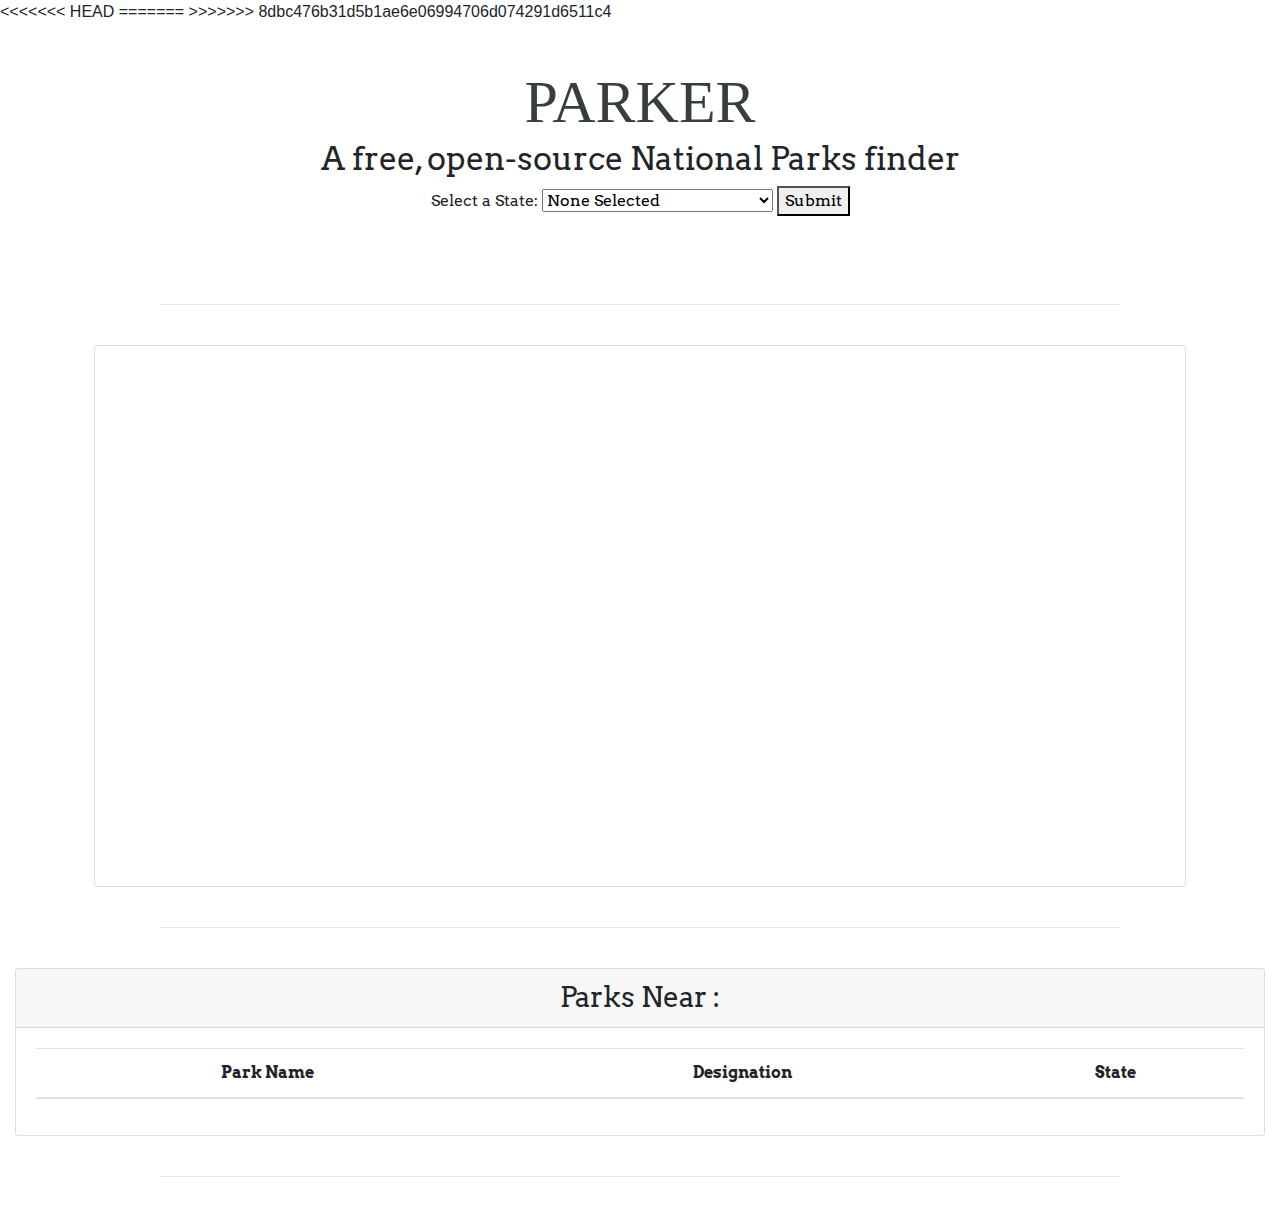
==== index.html @ ab11fde7 "restyled the card that holds the map so it's within a row and the columns are broken up (rather than" ====
<!DOCTYPE html>
<html lang="en">
<head>
    <meta charset="UTF-8">
    <meta name="viewport" content="width=device-width, initial-scale=1.0">
    <title>Parker: National Park Finder</title>

    <!-- jQuery -->
    <script src="https://cdnjs.cloudflare.com/ajax/libs/jquery/3.2.1/jquery.min.js"></script>
    <!-- Bootstrap CDN-->
    <link rel="stylesheet" href="https://maxcdn.bootstrapcdn.com/bootstrap/4.0.0/css/bootstrap.min.css">
    <script src="https://maxcdn.bootstrapcdn.com/bootstrap/4.0.0/js/bootstrap.min.js"></script>
    <!-- Font Awesome CSS -->
    <link rel="stylesheet" href="https://use.fontawesome.com/releases/v5.3.1/css/all.css" integrity="sha384-mzrmE5qonljUremFsqc01SB46JvROS7bZs3IO2EmfFsd15uHvIt+Y8vEf7N7fWAU" crossorigin="anonymous">
    <!-- MapQuest CSS -->
    <link type="text/css" rel="stylesheet" href="https://api.mqcdn.com/sdk/mapquest-js/v1.3.2/mapquest.css"/>
<<<<<<< HEAD
    <!-- Google Fonts -->
    <link href="https://fonts.googleapis.com/css?family=Arvo" rel="stylesheet">
    <!-- Our CSS -->
    <link rel="stylesheet" href="Assets/css/style.css">
=======
    
>>>>>>> 8dbc476b31d5b1ae6e06994706d074291d6511c4

</head>
<body>

    <section id="landing" class="landing-section masthead">
        <div class="container d-flex h-100 align-items-center">
            <div class="mx-auto py-5 text-center">
                <h1 class="text-uppercase">Parker</h1>
                <h2 class="text-white-50">A free, open-source National Parks finder</h2>
                <form>
                    <div id="input-container">
                        <div class=stateList>
                            <form id="simpleStateForm">
                                Select a State:
                                <select name="stateSelect" id="stateSelection">
                                    <option value="">None Selected</option>
                                    <option value="al" data-lat="32.806671" data-long="-86.791130" zoom="map.setZoomLevel(6)">Alabama</option>
                                    <option value="ak" data-lat="61.370716" data-long="-152.404419" zoom="map.setZoomLevel(3)">Alaska</option>
                                    <option value="as" data-lat="-14.22865935" data-long="-169.8503777" zoom="map.setZoomLevel(8)">American Samoa</option>
                                    <option value="az" data-lat="33.729759" data-long="-111.431221" zoom="map.setZoomLevel(6)">Arizona</option>
                                    <option value="ar" data-lat="34.969704" data-long="-92.373123" zoom="map.setZoomLevel(6)">Arkansas</option>
                                    <option value="ca" data-lat="36.116203" data-long="-119.681564" zoom="map.setZoomLevel(5)">California</option>
                                    <option value="co" data-lat="39.059811" data-long="-105.311104" zoom="map.setZoomLevel(6)">Colorado</option>
                                    <option value="ct" data-lat="41.597782" data-long="-72.755371" zoom="map.setZoomLevel(7)">Connecticut</option>
                                    <option value="de" data-lat="39.318523" data-long="-75.507141" zoom="map.setZoomLevel(7)">Delaware</option>
                                    <option value="dc" data-lat="38.897438" data-long="-77.026817" zoom="map.setZoomLevel(9)">District of Columbia</option>
                                    <option value="fl" data-lat="27.766279" data-long="-81.686783" zoom="map.setZoomLevel(6)">Florida</option>
                                    <option value="ga" data-lat="33.040619" data-long="-83.643074" zoom="map.setZoomLevel(6)">Georgia</option>
                                    <option value="gu" data-lat="13.43795691" data-long="144.6922461" zoom="map.setZoomLevel(8)">Guam</option>
                                    <option value="hi" data-lat="21.094318" data-long="-157.498337" zoom="map.setZoomLevel(7)">Hawaii</option>
                                    <option value="id" data-lat="44.240459" data-long="-114.478828" zoom="map.setZoomLevel(5)">Idaho</option>
                                    <option value="il" data-lat="40.349457" data-long="-88.986137" zoom="map.setZoomLevel(6)">Illinois</option>
                                    <option value="in" data-lat="39.849426" data-long="-86.258278" zoom="map.setZoomLevel(6)">Indiana</option>
                                    <option value="ia" data-lat="42.011539" data-long="-93.210526" zoom="map.setZoomLevel(6)">Iowa</option>
                                    <option value="ks" data-lat="38.526600" data-long="-96.726486" zoom="map.setZoomLevel(6)">Kansas</option>
                                    <option value="ky" data-lat="37.668140" data-long="-84.670067" zoom="map.setZoomLevel(6)">Kentucky</option>
                                    <option value="la" data-lat="31.169546" data-long="-91.867805" zoom="map.setZoomLevel(6)">Louisiana</option>
                                    <option value="me" data-lat="44.693947" data-long="-69.381927" zoom="map.setZoomLevel(6)">Maine</option>
                                    <option value="md" data-lat="39.063946" data-long="-76.802101" zoom="map.setZoomLevel(7)">Maryland</option>
                                    <option value="ma" data-lat="42.230171" data-long="-71.530106" zoom="map.setZoomLevel(7)">Massachusetts</option>
                                    <option value="mi" data-lat="43.326618" data-long="-84.536095" zoom="map.setZoomLevel(6)">Michigan</option>
                                    <option value="mn" data-lat="45.694454" data-long="-93.900192" zoom="map.setZoomLevel(6)">Minnesota</option>
                                    <option value="ms" data-lat="32.741646" data-long="-89.678696" zoom="map.setZoomLevel(6)">Mississippi</option>
                                    <option value="mo" data-lat="38.456085" data-long="-92.288368" zoom="map.setZoomLevel(6)">Missouri</option>
                                    <option value="mt" data-lat="46.921925" data-long="-110.454353" zoom="map.setZoomLevel(6)">Montana</option>
                                    <option value="ne" data-lat="41.125370" data-long="-98.268082" zoom="map.setZoomLevel(6)">Nebraska</option>
                                    <option value="nv" data-lat="38.313515" data-long="-117.055374" zoom="map.setZoomLevel(6)">Nevada</option>
                                    <option value="nh" data-lat="43.452492" data-long="-71.563896" zoom="map.setZoomLevel(6)">New Hampshire</option>
                                    <option value="nj" data-lat="40.298904" data-long="-74.521011" zoom="map.setZoomLevel(7)">New Jersey</option>
                                    <option value="nm" data-lat="34.840515" data-long="-106.248482" zoom="map.setZoomLevel(6)">New Mexico</option>
                                    <option value="ny" data-lat="42.165726" data-long="-74.948051" zoom="map.setZoomLevel(6)">New York</option>
                                    <option value="nc" data-lat="35.630066" data-long="-79.806419" zoom="map.setZoomLevel(6)">North Carolina</option>
                                    <option value="nd" data-lat="47.528912" data-long="-99.784012" zoom="map.setZoomLevel(6)">North Dakota</option>
                                    <option value="mp" data-lat="15.21680033" data-long="145.7231096" zoom="map.setZoomLevel(8)">Northern Mariana Islands</option>
                                    <option value="oh" data-lat="40.388783" data-long="-82.764915" zoom="map.setZoomLevel(6)">Ohio</option>
                                    <option value="ok" data-lat="35.565342" data-long="-96.928917" zoom="map.setZoomLevel(6)">Oklahoma</option>
                                    <option value="or" data-lat="44.572021" data-long="-122.070938" zoom="map.setZoomLevel(6)">Oregon</option>
                                    <option value="pa" data-lat="40.590752" data-long="-77.209755" zoom="map.setZoomLevel(6)">Pennsylvania</option>
                                    <option value="pr" data-lat="18.46873857" data-long="-66.11848623" zoom="map.setZoomLevel(8)">Puerto Rico</option>
                                    <option value="ri" data-lat="41.680893" data-long="-71.511780" zoom="map.setZoomLevel(8)">Rhode Island</option>
                                    <option value="sc" data-lat="33.856892" data-long="-80.945007" zoom="map.setZoomLevel(6)">South Carolina</option>
                                    <option value="sd" data-lat="44.299782" data-long="-99.438828" zoom="map.setZoomLevel(6)">South Dakota</option>
                                    <option value="tn" data-lat="35.747845" data-long="-86.692345" zoom="map.setZoomLevel(6)">Tennessee</option>
                                    <option value="tx" data-lat="31.054487" data-long="-97.563461" zoom="map.setZoomLevel(5)">Texas</option>
                                    <option value="ut" data-lat="40.150032" data-long="-111.862434" zoom="map.setZoomLevel(6)">Utah</option>
                                    <option value="vt" data-lat="44.045876" data-long="-72.710686" zoom="map.setZoomLevel(6)">Vermont</option>
                                    <option value="vi" data-lat="17.81026717" data-long="-64.6222179" zoom="map.setZoomLevel(9)">Virgin Islands</option>
                                    <option value="va" data-lat="37.769337" data-long="-78.169968" zoom="map.setZoomLevel(6)">Virginia</option>
                                    <option value="wa" data-lat="47.400902" data-long="-121.490494" zoom="map.setZoomLevel(6)">Washington</option>
                                    <option value="wv" data-lat="38.491226" data-long="-80.954453" zoom="map.setZoomLevel(6)">West Virginia</option>
                                    <option value="wi" data-lat="44.268543" data-long="-89.616508" zoom="map.setZoomLevel(6)">Wisconsin</option>
                                    <option value="wy" data-lat="42.755966" data-long="-107.302490" zoom="map.setZoomLevel(6)">Wyoming</option>
                                </select>
                            <button id="submitBtn">Submit</button>
                            </form>
                        </div>
                    </div>
                </form>
            </div>
        </div>
        <br>
        <hr style="width:75%">
        <br>
        <div class="row">
            <div class="col-1">
            </div>
            <div class="card card-default col 10">
                <div class="card-body m-0" id="map-home">
                    <div id="map" style="width: 100%; height: 500px; margin: auto;"></div>
                </div>
            </div>
            <div class="col-1">
            </div>
        </div>
        <br>
        <hr style="width:75%">
        <br>
        <div class="col-lg-12">
                <div class="card card-default">
                    <div class="card-header text-center h3">
                    Parks Near <span id="location-query"></span> :
                    </div>
                    <div class="card-body">
                        <table class="table table-hover text-center">
                            <thead>
                                <th scope="col">Park Name</th>
                                <th scope="col">Designation</th>
                                <th scope="col">State</th>
                            </thead>
                            <tbody id="table-body">
            
                            </tbody>
                        </table>
                    </div>
                </div>
            </div>
            <br>
            <hr style="width:75%">
            <br>
    </section>

    <!-- National Park Service API -->
    <script src="https://developer.nps.gov/api/v1/parks?parkCode=acad&api_key=q3aVXF4M4Hq6z0fi3Ithx6UFbnKa4aRIn45OIpKo"></script>
    <!-- MapQuest JS -->
    <script src="https://api.mqcdn.com/sdk/mapquest-js/v1.3.2/mapquest.js"></script>
    
    <script>
    var displayParks = function(para) {
        var stateCode = para
        var apiKey = "q3aVXF4M4Hq6z0fi3Ithx6UFbnKa4aRIn45OIpKo"
        var queryURL = "http://api.nps.gov/api/v1/parks?stateCode=" + stateCode + "&fields=images" + "&api_key=" + apiKey
        $.ajax({
            url: queryURL,
            method: "GET"
        }).then(function(response) {
            for (var i = 0; i < response.data.length; i++) {
                console.log(response)
                var newRow = $("<tr class='clickable' data-toggle='collapse'>")
                var newTr = $("<tr><td>")
                var newTd = $("<td>")
                var targetDiv = $("<div class='collapse'>")
                var park = response.data[i]
                var parkImage = park.images[0].url
                var parkDescription = park.description
                var parkDirections = park.directionsInfo
                console.log(parkDirections)
                var parkDirectionsURL = park.directionsUrl
                $("#table-body").append(newRow)
                $("#table-body").append(newTr)
                $(newTr).append(newTd)
                $(newTd).append(targetDiv)
                $(targetDiv).append("<img class='park-image' src='" + parkImage + "'>")
                $(targetDiv).append("<div id='park-description'><h4>Description: </h4><p>" + parkDescription + "</p></div>")
                $(targetDiv).append("<div id='park-directions'><h4>Directions: </h4><p>" + parkDirections + "</p></div>")
                $(targetDiv).append("<a href='" + parkDirectionsURL +"' role='button' class='btn btn-success btn-lg' target='_blank'>GET DIRECTIONS FROM NPS</a>")
                // <a href='" + parkDirectionsURL + "' role='button' class='btn btn-success'></div>")
                var newColumn = $("<th scope='col'>")
                $(newRow).append(newColumn)
                var newLink = $("<a>")
                $(newColumn).append(newLink)
                var parkLink = park.url
                newLink.attr("href", parkLink)
                var parkName = park.fullName
                var parkCode = park.parkCode
                $(newRow).attr("data-target","#"+ parkCode)
                $(targetDiv).attr("id", parkCode)
                $(newLink).append(parkName)
                var newColumn2 = $("<th scope='col'>")
                $(newRow).append(newColumn2)
                var parkDesignation = park.designation
                $(newColumn2).append(parkDesignation)
                var newColumn3 = $("<th scope='col'>")
                $(newRow).append(newColumn3)
                var parkState = park.states
                $(newColumn3).append(parkState)
                // 
                var parkLat = ""
                var parkLong = ""
                if (park.latLong) {
                    var firstSplit = park.latLong.split(", ")
                    parkLat = firstSplit[0].replace("lat:", "")
                    parkLong = firstSplit[1].replace("long:", "")
                    $(targetDiv).append("<br><button class='view-on-map' role='button' class='btn btn-success btn-lg'>VIEW ON MAP</a>")
                    $(".view-on-map").on("click", function() {
                        map.remove()
                        var mapDiv = $('<div id="map" style="width: 100%; height: 500px;">')
                        $("#map-home").append(mapDiv)
                        loadMap(parkLat, parkLong, parkName)
                    })
                }
                // renderMarkers(parkLat, parkLong, parkName)
            }
        })
    }
    
    // HTML 5 geolocation code - yet to be implemented as of 9/19
    var geoLocation = function() {
        if (navigator.geolocation) {
            navigator.geolocation.getCurrentPosition(showPosition);
        } else {
            console.log("Geolocation is not supported by this browser")
        }
    }
    
    // Function for initializing mapquest map based on lat, long into the #map div
    var loadMap = function(lat, long, name) {
        L.mapquest.key = 'q3aVXF4M4Hq6z0fi3Ithx6UFbnKa4aRIn45OIpKo';
        var map = L.mapquest.map('map', {
            center: [lat, long],
            layers: L.mapquest.tileLayer('map'),
            zoom: 8
        }); map.addControl(L.mapquest.control());
            if (name) {
            L.mapquest.textMarker([lat, long], {
                text: name,
                position: "right",
                type: "marker",
                icon: {
                primaryColor: "#333333",
                secondaryColor: "#333333",
                size: "sm"
            }
            }).addTo(map)
            }
    }
    
    $("#submitBtn").on("click", function(event) {
        event.preventDefault()
        $("#table-body").empty()
        var y = $("#stateSelection option:selected").val();
        var stateLat =  $("#stateSelection option:selected").attr("data-lat")
        var stateLong =  $("#stateSelection option:selected").attr("data-long")
        // console.log(y)
        // console.log(stateLat)
        // console.log(stateLong)
        displayParks(y)
        map.remove()
        var mapDiv = $('<div id="map" style="width: 100%; height: 500px;">')
        $("#map-home").append(mapDiv)
        loadMap(stateLat, stateLong)
        })
    
    // Initial Load
        displayParks()
        loadMap(41.26093905,-81.57116722)
        
        
    // Syntax for text markers in mapquest - https://developer.mapquest.com/documentation/mapquest-js/v1.3/l-mapquest-text-marker/
    </script>        
        
 </body>
</html>
---- Assets/css/style.css ----
.masthead {
    font-family: font-family: 'Arvo', serif;
    position: relative;
    width: 100%;
    height: auto;
    min-height: 35 rem;
    padding: 15 rem;
    background: url("Assets/img/park-bg.jpg");
    background-position: center;
    background-repeat: no-repeat;
    background-size: cover;
    font-family: 'Arvo', serif;
}

.park-image {
    width: 200px;
    height: 150px;
}

h1 {
    font-family: "Louize Display", Garamond, serif;
    font-size: 60px;
    font-style: normal;
    font-weight: 400;
    letter-spacing: normal;
    line-height: 60px;
    text-transform: none;
    color: #373F3D;
    }

#cana {
        font-family: "GT Pressura Mono", "Roboto Mono", monospace;
        font-size: 28px;
        font-style: normal;
        font-weight: 400;
        letter-spacing: normal;
        line-height: 28px;
        text-transform: none;
        color: #373F3D;
}
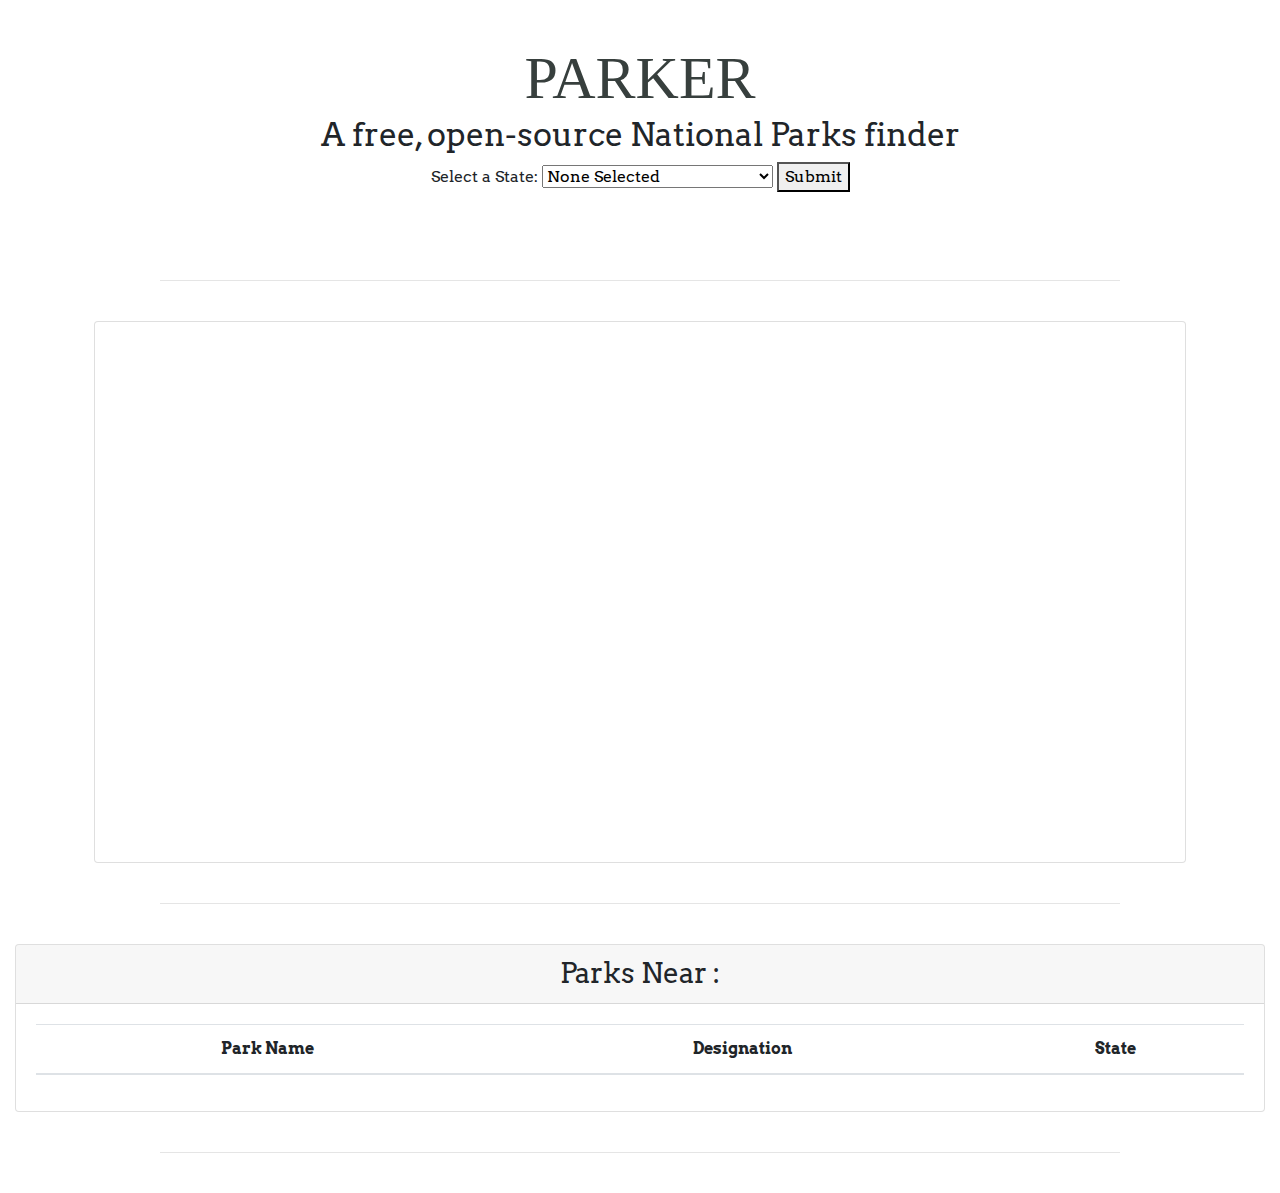
==== commit 09435870: "assigned column widths for table header" ====
--- a/index.html
+++ b/index.html
@@ -14,14 +14,10 @@
     <link rel="stylesheet" href="https://use.fontawesome.com/releases/v5.3.1/css/all.css" integrity="sha384-mzrmE5qonljUremFsqc01SB46JvROS7bZs3IO2EmfFsd15uHvIt+Y8vEf7N7fWAU" crossorigin="anonymous">
     <!-- MapQuest CSS -->
     <link type="text/css" rel="stylesheet" href="https://api.mqcdn.com/sdk/mapquest-js/v1.3.2/mapquest.css"/>
-<<<<<<< HEAD
     <!-- Google Fonts -->
     <link href="https://fonts.googleapis.com/css?family=Arvo" rel="stylesheet">
     <!-- Our CSS -->
     <link rel="stylesheet" href="Assets/css/style.css">
-=======
-    
->>>>>>> 8dbc476b31d5b1ae6e06994706d074291d6511c4
 
 </head>
 <body>
@@ -127,9 +123,9 @@
                     <div class="card-body">
                         <table class="table table-hover text-center">
                             <thead>
-                                <th scope="col">Park Name</th>
-                                <th scope="col">Designation</th>
-                                <th scope="col">State</th>
+                                <th scope="col-5">Park Name</th>
+                                <th scope="col-4">Designation</th>
+                                <th scope="col-3">State</th>
                             </thead>
                             <tbody id="table-body">
             
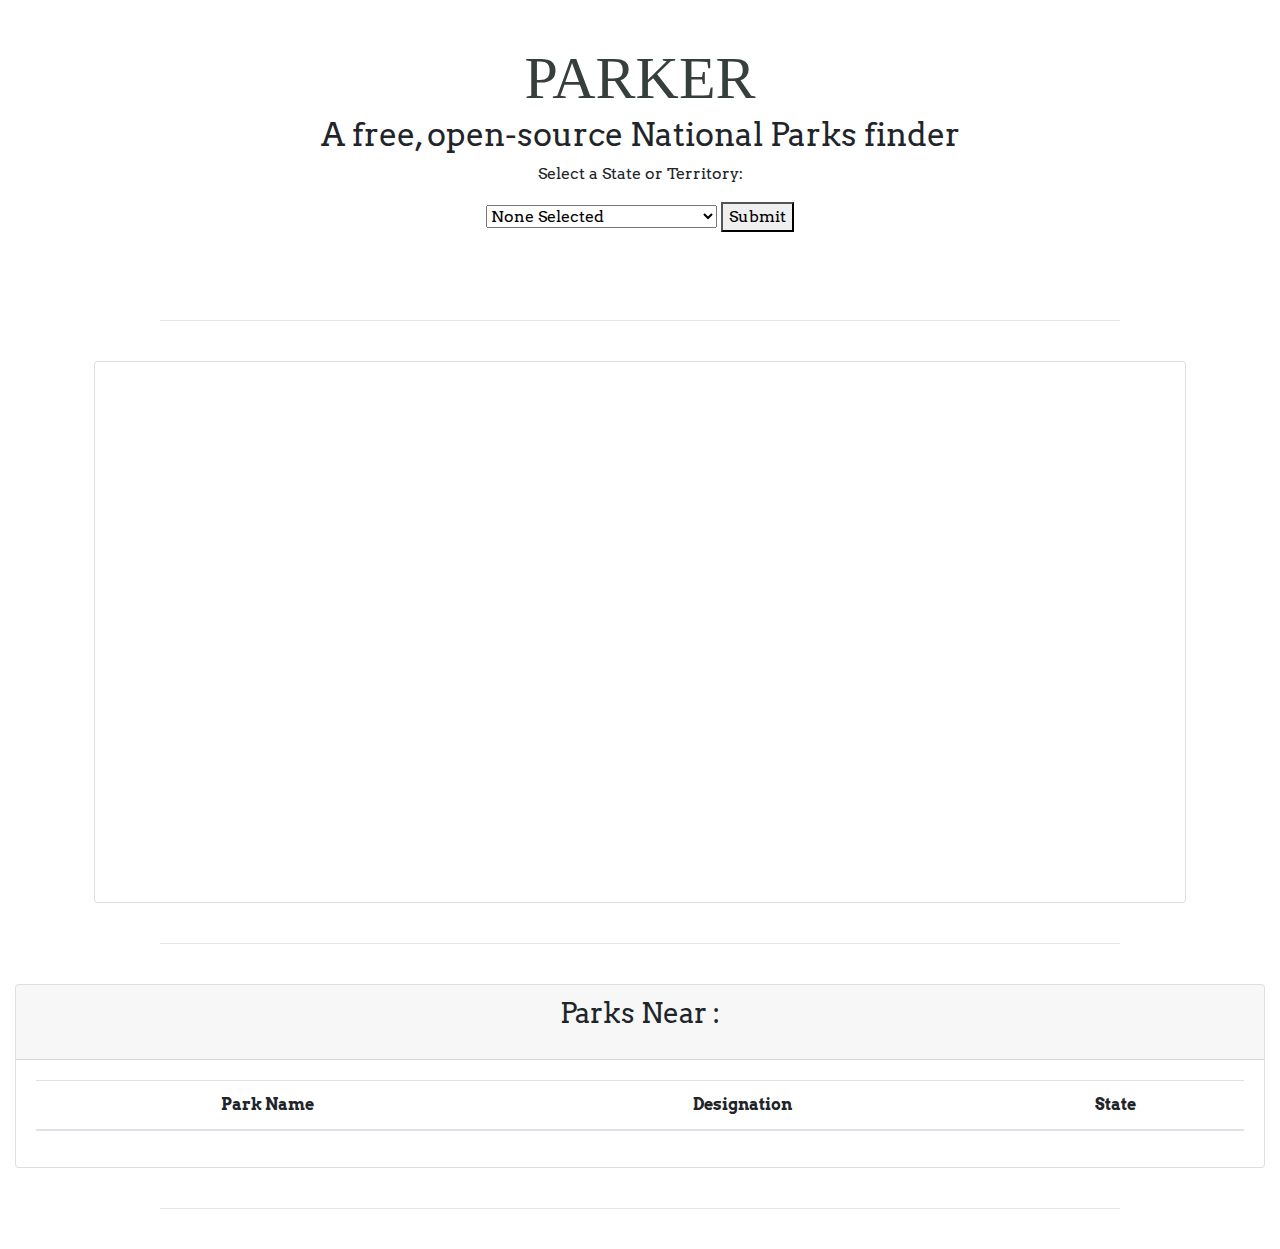
==== commit 8fcd05fe: "updated HTML and CSS slightly...most of the work was reworking the JS and i'm about halfway through " ====
--- a/index.html
+++ b/index.html
@@ -31,7 +31,7 @@
                     <div id="input-container">
                         <div class=stateList>
                             <form id="simpleStateForm">
-                                Select a State:
+                                <p>Select a State or Territory:</p>
                                 <select name="stateSelect" id="stateSelection">
                                     <option value="">None Selected</option>
                                     <option value="al" data-lat="32.806671" data-long="-86.791130" zoom="map.setZoomLevel(6)">Alabama</option>
@@ -91,7 +91,7 @@
                                     <option value="wi" data-lat="44.268543" data-long="-89.616508" zoom="map.setZoomLevel(6)">Wisconsin</option>
                                     <option value="wy" data-lat="42.755966" data-long="-107.302490" zoom="map.setZoomLevel(6)">Wyoming</option>
                                 </select>
-                            <button id="submitBtn">Submit</button>
+                                <button id="submitBtn">Submit</button>
                             </form>
                         </div>
                     </div>
@@ -99,14 +99,14 @@
             </div>
         </div>
         <br>
-        <hr style="width:75%">
+        <hr>
         <br>
         <div class="row">
             <div class="col-1">
             </div>
             <div class="card card-default col 10">
                 <div class="card-body m-0" id="map-home">
-                    <div id="map" style="width: 100%; height: 500px; margin: auto;"></div>
+                    <div id="map" style="width: 100%; height: 500px; margin:auto;"></div>
                 </div>
             </div>
             <div class="col-1">
@@ -118,7 +118,7 @@
         <div class="col-lg-12">
                 <div class="card card-default">
                     <div class="card-header text-center h3">
-                    Parks Near <span id="location-query"></span> :
+                        <p>Parks Near <span id="location-query"></span> :</p>
                     </div>
                     <div class="card-body">
                         <table class="table table-hover text-center">
@@ -144,126 +144,8 @@
     <!-- MapQuest JS -->
     <script src="https://api.mqcdn.com/sdk/mapquest-js/v1.3.2/mapquest.js"></script>
     
-    <script>
-    var displayParks = function(para) {
-        var stateCode = para
-        var apiKey = "q3aVXF4M4Hq6z0fi3Ithx6UFbnKa4aRIn45OIpKo"
-        var queryURL = "http://api.nps.gov/api/v1/parks?stateCode=" + stateCode + "&fields=images" + "&api_key=" + apiKey
-        $.ajax({
-            url: queryURL,
-            method: "GET"
-        }).then(function(response) {
-            for (var i = 0; i < response.data.length; i++) {
-                console.log(response)
-                var newRow = $("<tr class='clickable' data-toggle='collapse'>")
-                var newTr = $("<tr><td>")
-                var newTd = $("<td>")
-                var targetDiv = $("<div class='collapse'>")
-                var park = response.data[i]
-                var parkImage = park.images[0].url
-                var parkDescription = park.description
-                var parkDirections = park.directionsInfo
-                console.log(parkDirections)
-                var parkDirectionsURL = park.directionsUrl
-                $("#table-body").append(newRow)
-                $("#table-body").append(newTr)
-                $(newTr).append(newTd)
-                $(newTd).append(targetDiv)
-                $(targetDiv).append("<img class='park-image' src='" + parkImage + "'>")
-                $(targetDiv).append("<div id='park-description'><h4>Description: </h4><p>" + parkDescription + "</p></div>")
-                $(targetDiv).append("<div id='park-directions'><h4>Directions: </h4><p>" + parkDirections + "</p></div>")
-                $(targetDiv).append("<a href='" + parkDirectionsURL +"' role='button' class='btn btn-success btn-lg' target='_blank'>GET DIRECTIONS FROM NPS</a>")
-                // <a href='" + parkDirectionsURL + "' role='button' class='btn btn-success'></div>")
-                var newColumn = $("<th scope='col'>")
-                $(newRow).append(newColumn)
-                var newLink = $("<a>")
-                $(newColumn).append(newLink)
-                var parkLink = park.url
-                newLink.attr("href", parkLink)
-                var parkName = park.fullName
-                var parkCode = park.parkCode
-                $(newRow).attr("data-target","#"+ parkCode)
-                $(targetDiv).attr("id", parkCode)
-                $(newLink).append(parkName)
-                var newColumn2 = $("<th scope='col'>")
-                $(newRow).append(newColumn2)
-                var parkDesignation = park.designation
-                $(newColumn2).append(parkDesignation)
-                var newColumn3 = $("<th scope='col'>")
-                $(newRow).append(newColumn3)
-                var parkState = park.states
-                $(newColumn3).append(parkState)
-                // 
-                var parkLat = ""
-                var parkLong = ""
-                if (park.latLong) {
-                    var firstSplit = park.latLong.split(", ")
-                    parkLat = firstSplit[0].replace("lat:", "")
-                    parkLong = firstSplit[1].replace("long:", "")
-                    $(targetDiv).append("<br><button class='view-on-map' role='button' class='btn btn-success btn-lg'>VIEW ON MAP</a>")
-                    $(".view-on-map").on("click", function() {
-                        map.remove()
-                        var mapDiv = $('<div id="map" style="width: 100%; height: 500px;">')
-                        $("#map-home").append(mapDiv)
-                        loadMap(parkLat, parkLong, parkName)
-                    })
-                }
-                // renderMarkers(parkLat, parkLong, parkName)
-            }
-        })
-    }
+    <script src="assets/javascript/app.js" type="text/javascript">
     
-    // HTML 5 geolocation code - yet to be implemented as of 9/19
-    var geoLocation = function() {
-        if (navigator.geolocation) {
-            navigator.geolocation.getCurrentPosition(showPosition);
-        } else {
-            console.log("Geolocation is not supported by this browser")
-        }
-    }
-    
-    // Function for initializing mapquest map based on lat, long into the #map div
-    var loadMap = function(lat, long, name) {
-        L.mapquest.key = 'q3aVXF4M4Hq6z0fi3Ithx6UFbnKa4aRIn45OIpKo';
-        var map = L.mapquest.map('map', {
-            center: [lat, long],
-            layers: L.mapquest.tileLayer('map'),
-            zoom: 8
-        }); map.addControl(L.mapquest.control());
-            if (name) {
-            L.mapquest.textMarker([lat, long], {
-                text: name,
-                position: "right",
-                type: "marker",
-                icon: {
-                primaryColor: "#333333",
-                secondaryColor: "#333333",
-                size: "sm"
-            }
-            }).addTo(map)
-            }
-    }
-    
-    $("#submitBtn").on("click", function(event) {
-        event.preventDefault()
-        $("#table-body").empty()
-        var y = $("#stateSelection option:selected").val();
-        var stateLat =  $("#stateSelection option:selected").attr("data-lat")
-        var stateLong =  $("#stateSelection option:selected").attr("data-long")
-        // console.log(y)
-        // console.log(stateLat)
-        // console.log(stateLong)
-        displayParks(y)
-        map.remove()
-        var mapDiv = $('<div id="map" style="width: 100%; height: 500px;">')
-        $("#map-home").append(mapDiv)
-        loadMap(stateLat, stateLong)
-        })
-    
-    // Initial Load
-        displayParks()
-        loadMap(41.26093905,-81.57116722)
-        
         
     // Syntax for text markers in mapquest - https://developer.mapquest.com/documentation/mapquest-js/v1.3/l-mapquest-text-marker/
     </script>        
--- a/Assets/css/style.css
+++ b/Assets/css/style.css
@@ -1,5 +1,5 @@
 .masthead {
-    font-family: font-family: 'Arvo', serif;
+    font-family: 'Arvo', serif;
     position: relative;
     width: 100%;
     height: auto;
@@ -37,4 +37,19 @@
         line-height: 28px;
         text-transform: none;
         color: #373F3D;
+}
+
+#map {
+    width: 100%; 
+    height: 500px;
+}
+
+hr {
+    width: 75%;
+}
+
+.text-marker-tooltip {
+    color: brown;
+    outline: white 0.01em;
+    font-size: 18px;
 }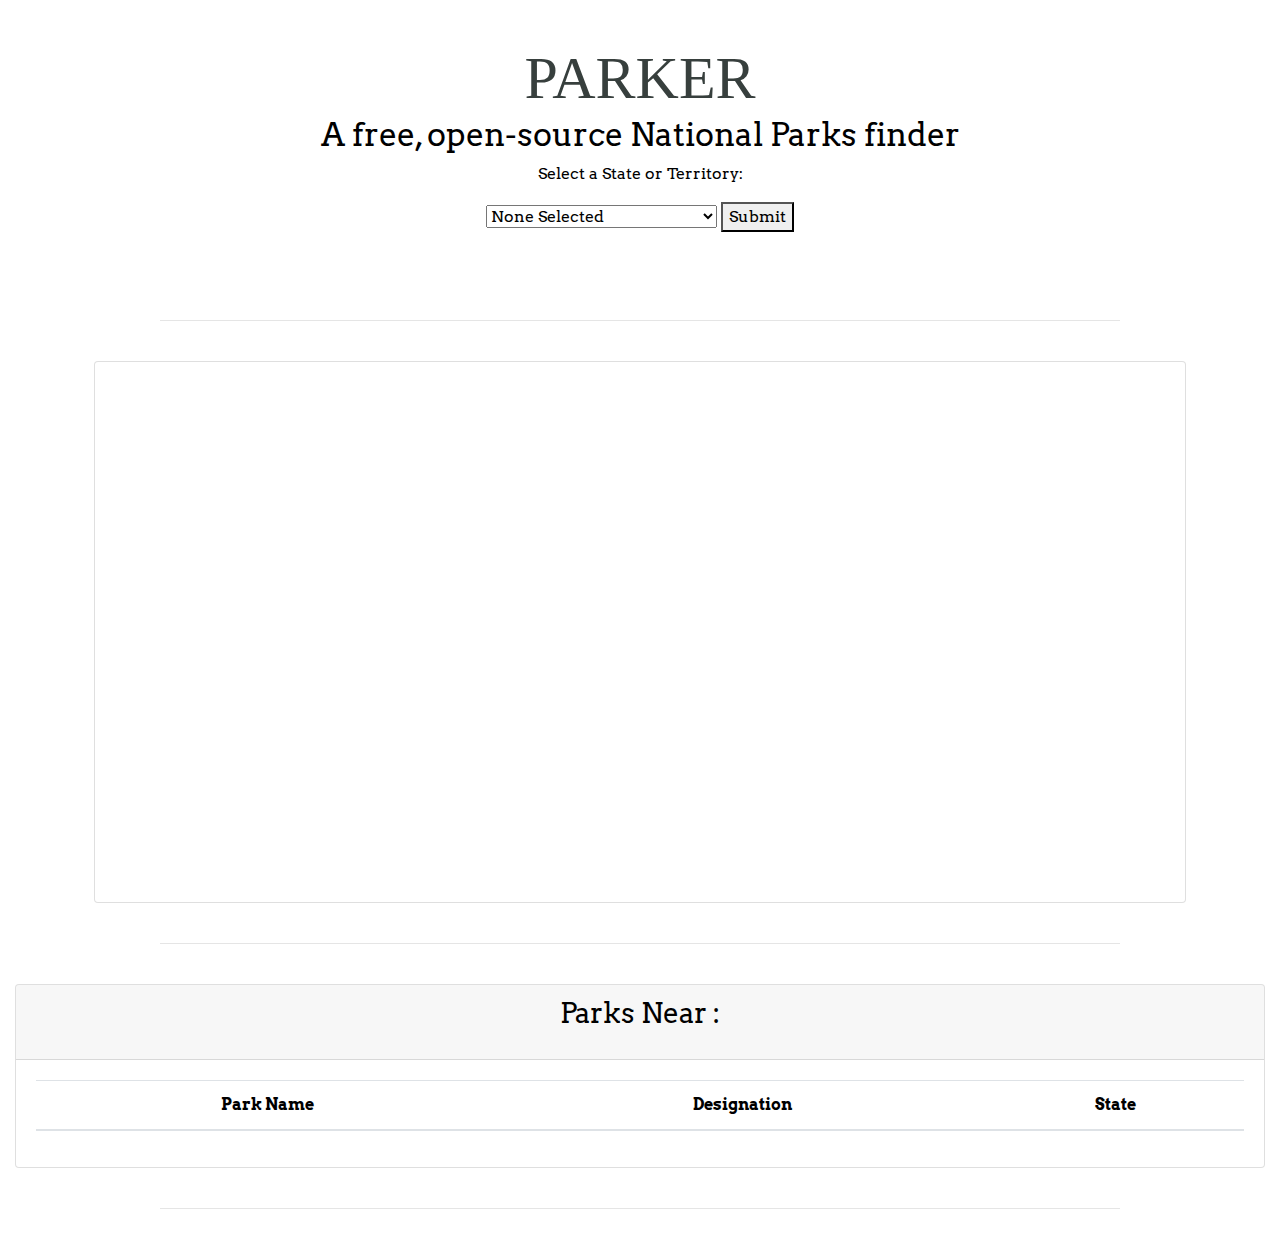
==== commit cccd6053: "finished reviewing and condensing JS code. added a bit more to the CSS to get our links and buttons " ====
--- a/index.html
+++ b/index.html
@@ -113,7 +113,7 @@
             </div>
         </div>
         <br>
-        <hr style="width:75%">
+        <hr>
         <br>
         <div class="col-lg-12">
                 <div class="card card-default">
@@ -135,7 +135,7 @@
                 </div>
             </div>
             <br>
-            <hr style="width:75%">
+            <hr>
             <br>
     </section>
 
@@ -143,12 +143,8 @@
     <script src="https://developer.nps.gov/api/v1/parks?parkCode=acad&api_key=q3aVXF4M4Hq6z0fi3Ithx6UFbnKa4aRIn45OIpKo"></script>
     <!-- MapQuest JS -->
     <script src="https://api.mqcdn.com/sdk/mapquest-js/v1.3.2/mapquest.js"></script>
-    
-    <script src="assets/javascript/app.js" type="text/javascript">
-    
-        
-    // Syntax for text markers in mapquest - https://developer.mapquest.com/documentation/mapquest-js/v1.3/l-mapquest-text-marker/
-    </script>        
+    <!-- Our JS -->
+    <script src="assets/javascript/app.js" type="text/javascript"></script>        
         
  </body>
 </html>--- a/Assets/css/style.css
+++ b/Assets/css/style.css
@@ -1,3 +1,4 @@
+/* BODY AND TABLE STUFF */
 .masthead {
     font-family: 'Arvo', serif;
     position: relative;
@@ -10,6 +11,7 @@
     background-repeat: no-repeat;
     background-size: cover;
     font-family: 'Arvo', serif;
+    color: black;
 }
 
 .park-image {
@@ -28,28 +30,60 @@
     color: #373F3D;
     }
 
-#cana {
-        font-family: "GT Pressura Mono", "Roboto Mono", monospace;
-        font-size: 28px;
-        font-style: normal;
-        font-weight: 400;
-        letter-spacing: normal;
-        line-height: 28px;
-        text-transform: none;
-        color: #373F3D;
+h5 {
+    font-family: "Louize Display", Garamond, serif;
 }
 
-#map {
-    width: 100%; 
-    height: 500px;
+p {
+    color: black;
+}
+
+a.directions:link,
+a.directions:visited,
+a.directions:hover,
+a.directions:active {
+    color: white;
+}
+
+a.parkPage:link,
+a.parkPage:visited,
+a.parkPage:hover,
+a.parkPage:active {
+    color: black;
 }
 
 hr {
     width: 75%;
 }
 
+.park-image {
+    border: 2px solid lightgrey;
+}
+
+/* not sure what this is, a test maybe? */
+#cana {
+    font-family: "GT Pressura Mono", "Roboto Mono", monospace;
+    font-size: 28px;
+    font-style: normal;
+    font-weight: 400;
+    letter-spacing: normal;
+    line-height: 28px;
+    text-transform: none;
+    color: #373F3D;
+}
+
+
+/* MAP STUFF */
+#map {
+    width: 100%; 
+    height: 500px;
+}
+
 .text-marker-tooltip {
     color: brown;
     outline: white 0.01em;
     font-size: 18px;
-}+}
+
+
+/* MEDIA QUERIES */
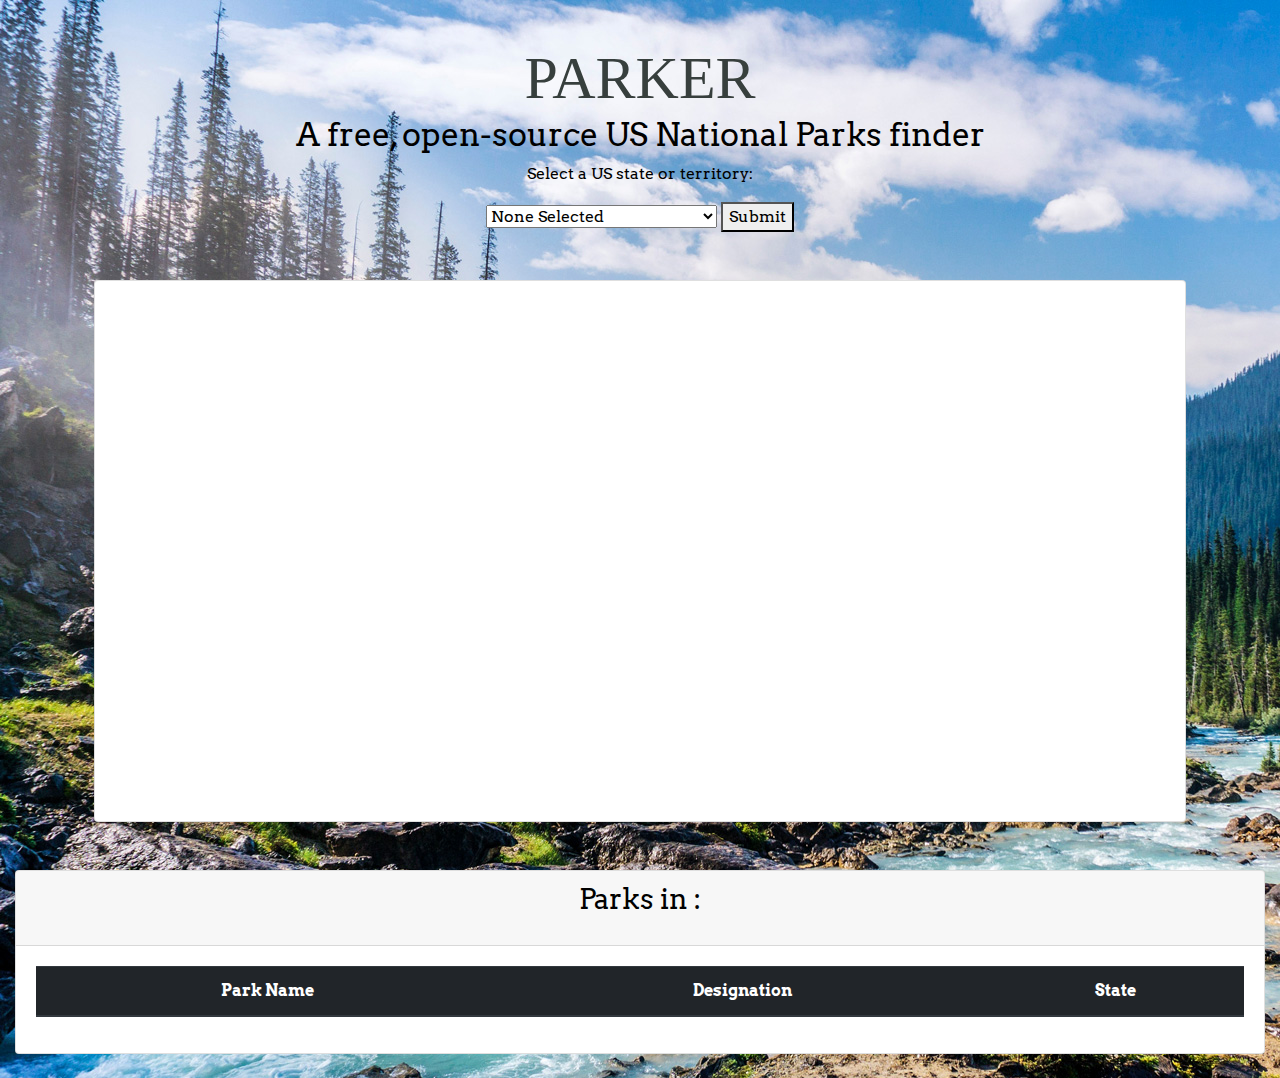
==== commit 736df249: "added state info to section header, fixed style errors" ====
--- a/index.html
+++ b/index.html
@@ -20,18 +20,18 @@
     <link rel="stylesheet" href="Assets/css/style.css">
 
 </head>
-<body>
+<body background="Assets/img/park-bg.jpg">
 
     <section id="landing" class="landing-section masthead">
         <div class="container d-flex h-100 align-items-center">
             <div class="mx-auto py-5 text-center">
                 <h1 class="text-uppercase">Parker</h1>
-                <h2 class="text-white-50">A free, open-source National Parks finder</h2>
+                <h2 class="text-white-50">A free, open-source US National Parks finder</h2>
                 <form>
                     <div id="input-container">
                         <div class=stateList>
                             <form id="simpleStateForm">
-                                <p>Select a State or Territory:</p>
+                                <p id="selectStateText">Select a US state or territory:</p>
                                 <select name="stateSelect" id="stateSelection">
                                     <option value="">None Selected</option>
                                     <option value="al" data-lat="32.806671" data-long="-86.791130" zoom="map.setZoomLevel(6)">Alabama</option>
@@ -98,9 +98,7 @@
                 </form>
             </div>
         </div>
-        <br>
-        <hr>
-        <br>
+        
         <div class="row">
             <div class="col-1">
             </div>
@@ -113,16 +111,15 @@
             </div>
         </div>
         <br>
-        <hr>
         <br>
         <div class="col-lg-12">
                 <div class="card card-default">
                     <div class="card-header text-center h3">
-                        <p>Parks Near <span id="location-query"></span> :</p>
+                        <p>Parks in :  <span id="location-query"></span></p>
                     </div>
                     <div class="card-body">
-                        <table class="table table-hover text-center">
-                            <thead>
+                        <table class="table table-light table-hover">
+                            <thead class="thead-dark text-center">
                                 <th scope="col-5">Park Name</th>
                                 <th scope="col-4">Designation</th>
                                 <th scope="col-3">State</th>
@@ -134,9 +131,7 @@
                     </div>
                 </div>
             </div>
-            <br>
-            <hr>
-            <br>
+        <br>
     </section>
 
     <!-- National Park Service API -->
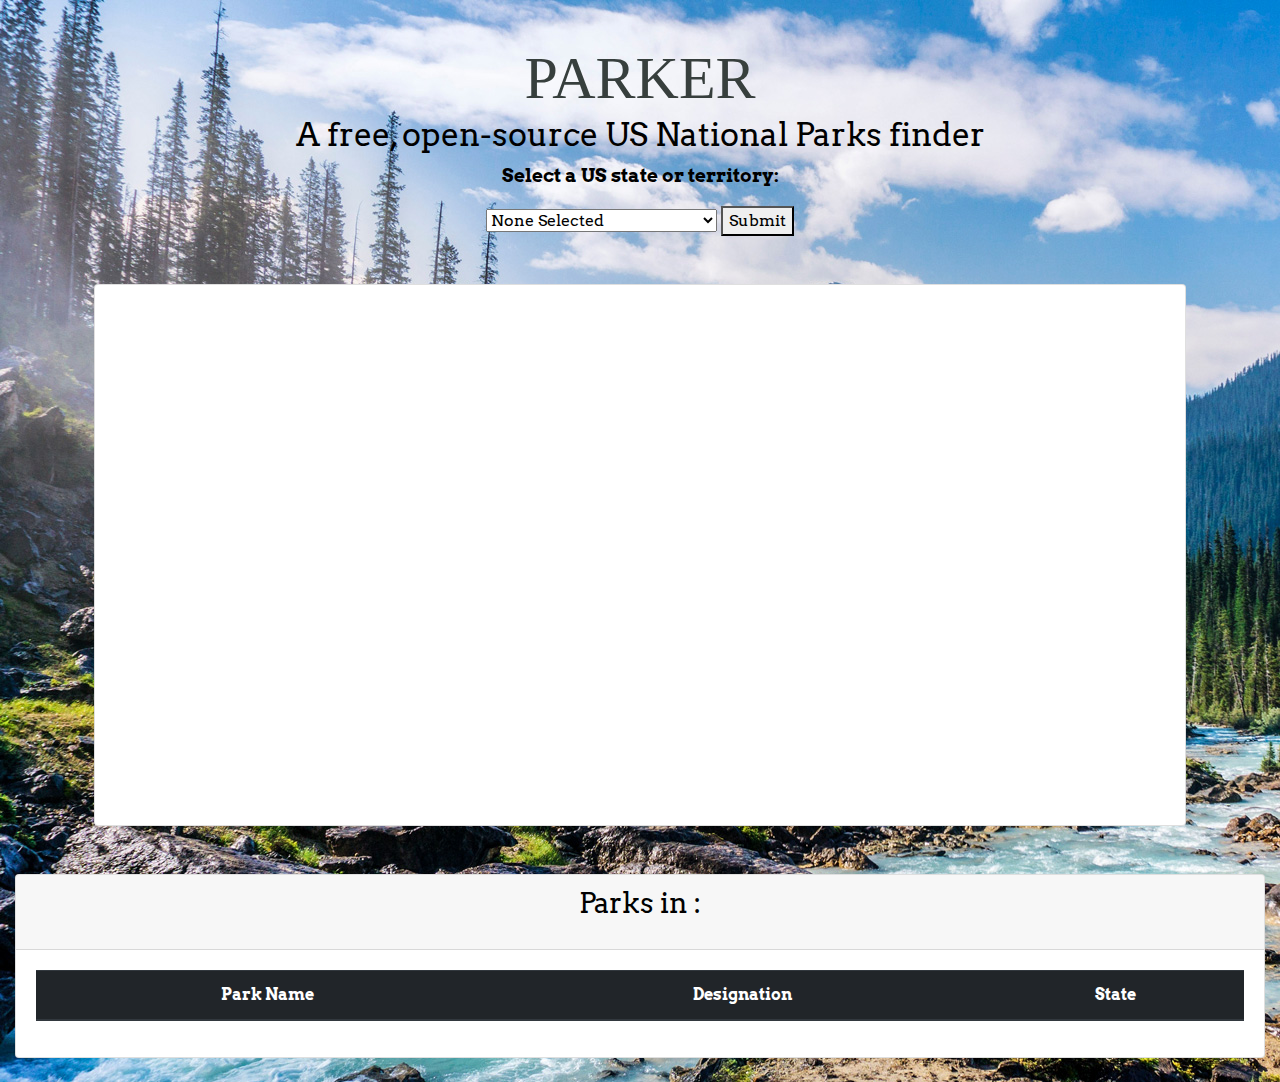
==== commit 05c2ce3c: "fixed assets not loading by capitalizing Assets" ====
--- a/index.html
+++ b/index.html
@@ -139,7 +139,7 @@
     <!-- MapQuest JS -->
     <script src="https://api.mqcdn.com/sdk/mapquest-js/v1.3.2/mapquest.js"></script>
     <!-- Our JS -->
-    <script src="assets/javascript/app.js" type="text/javascript"></script>        
+    <script src="Assets/javascript/app.js" type="text/javascript"></script>        
         
  </body>
 </html>--- a/Assets/css/style.css
+++ b/Assets/css/style.css
@@ -6,17 +6,8 @@
     height: auto;
     min-height: 35 rem;
     padding: 15 rem;
-    background: url("Assets/img/park-bg.jpg");
-    background-position: center;
-    background-repeat: no-repeat;
-    background-size: cover;
     font-family: 'Arvo', serif;
     color: black;
-}
-
-.park-image {
-    width: 200px;
-    height: 150px;
 }
 
 h1 {
@@ -57,8 +48,27 @@
 }
 
 .park-image {
+    width: 200px;
+    height: 150px;
+    margin-left: 15px;
+    margin-right: 75px;
+    float: left;
     border: 2px solid lightgrey;
 }
+
+#park-directions, #park-description {
+    font-size: 10pt;
+}
+
+#selectStateText {
+    font-size: 14pt;
+    font-weight: bold;
+}
+
+.view-on-map {
+    margin: 20px;
+}
+
 
 /* not sure what this is, a test maybe? */
 #cana {
@@ -83,7 +93,4 @@
     color: brown;
     outline: white 0.01em;
     font-size: 18px;
-}
-
-
-/* MEDIA QUERIES */
+}